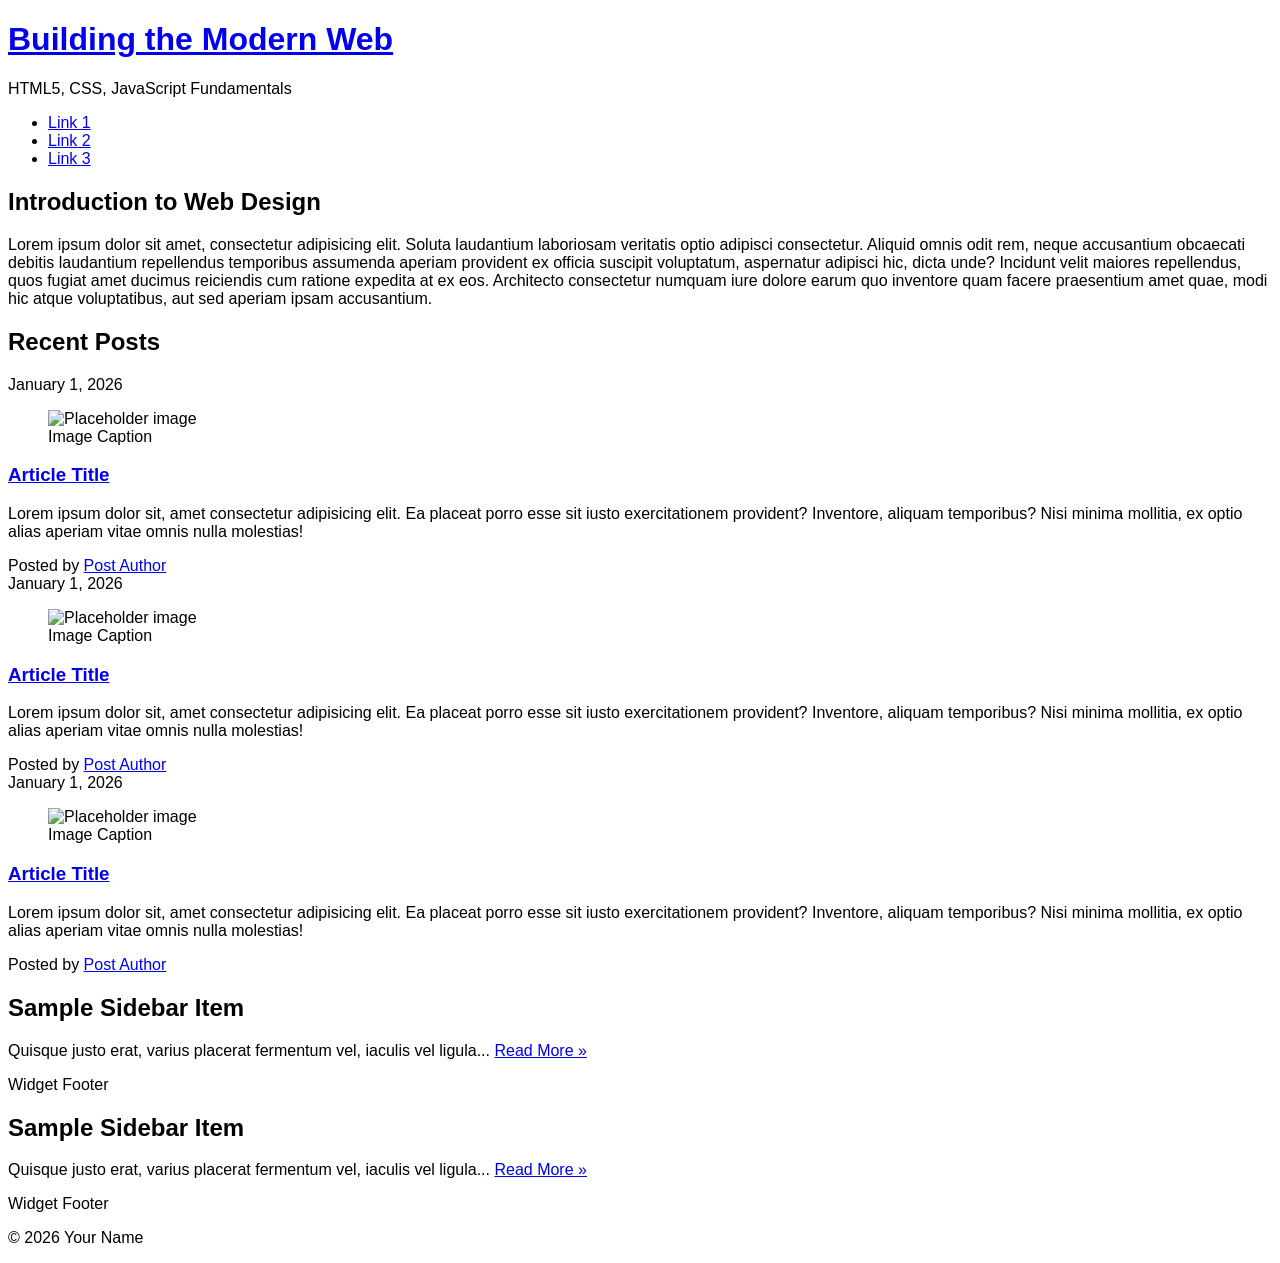
==== css-demo/index.html @ cc4211a1 "Added css to homepage" ====
<!DOCTYPE html>
<html lang="en">

<head>
  <title>IFSC 11003 - Prototype</title>
  <meta charset="UTF-8" />
  <meta name="description" content="Keyword rich narrative on site purpose" />
  <meta name="author" content="Student Name" />
  <meta name="viewport" content="width=device-width, initial-scale=1" />

  <!-- Style Sheet -->
  <link href="assets/css/style.css" rel="stylesheet" />
</head>

<body>
  <a class="visually-hidden" href="#main-content">Skip to main content</a>
  <header class="primary">
    <h1><a href="index.html">Building the Modern Web</a></h1>
    <p class="subtitle">HTML5, CSS, JavaScript Fundamentals</p>
    <nav class="primary container" aria-label="Primary">
      <ul>
        <li><a href="#">Link 1</a></li>
        <li><a href="#">Link 2</a></li>
        <li><a href="#">Link 3</a></li>
      </ul>
    </nav>
  </header>

  <!-- Main landmark gives you a clean selector target for weeks 6–9 -->
  <main id="main-content" class="container">

    <section id="content">
      <h2>Introduction to Web Design</h2>
      <p>
        Lorem ipsum dolor sit amet, consectetur adipisicing elit. Soluta laudantium laboriosam veritatis optio adipisci consectetur. Aliquid omnis odit rem, neque accusantium obcaecati debitis laudantium repellendus temporibus assumenda aperiam provident ex officia suscipit voluptatum, aspernatur adipisci hic, dicta unde? Incidunt velit maiores repellendus, quos fugiat amet ducimus reiciendis cum ratione expedita at ex eos. Architecto consectetur numquam iure dolore earum quo inventore quam facere praesentium amet quae, modi hic atque voluptatibus, aut sed aperiam ipsam accusantium.
      </p>
    </section>

    <section id="blog" aria-labelledby="recent-posts">
      <h2 id="recent-posts">Recent Posts</h2>

      <article class="post">
        <header>
          <time class="post-date" datetime="2026-01-01">January 1, 2026</time>

          <figure>
            <img src="https://placehold.co/300x200" alt="Placeholder image" />
            <figcaption>Image Caption</figcaption>
          </figure>

          <h3><a href="#" rel="bookmark">Article Title</a></h3>
        </header>

        <p>
          Lorem ipsum dolor sit, amet consectetur adipisicing elit. Ea placeat porro esse sit iusto exercitationem provident? Inventore, aliquam temporibus? Nisi minima mollitia, ex optio alias aperiam vitae omnis nulla molestias!
        </p>

        <footer class="post-meta">
          Posted by <a href="#">Post Author</a>
        </footer>
      </article>

      <article class="post">
        <header>
          <time class="post-date" datetime="2026-01-01">January 1, 2026</time>

          <figure>
            <img src="https://placehold.co/300x200" alt="Placeholder image" />
            <figcaption>Image Caption</figcaption>
          </figure>

          <h3><a href="#" rel="bookmark">Article Title</a></h3>
        </header>

        <p>
          Lorem ipsum dolor sit, amet consectetur adipisicing elit. Ea placeat porro esse sit iusto exercitationem provident? Inventore, aliquam temporibus? Nisi minima mollitia, ex optio alias aperiam vitae omnis nulla molestias!
        </p>

        <footer class="post-meta">
          Posted by <a href="#">Post Author</a>
        </footer>
      </article>

      <article class="post">
        <header>
          <time class="post-date" datetime="2026-01-01">January 1, 2026</time>

          <figure>
            <img src="https://placehold.co/300x200" alt="Placeholder image" />
            <figcaption>Image Caption</figcaption>
          </figure>

          <h3><a href="#" rel="bookmark">Article Title</a></h3>
        </header>

        <p>
Lorem ipsum dolor sit, amet consectetur adipisicing elit. Ea placeat porro esse sit iusto exercitationem provident? Inventore, aliquam temporibus? Nisi minima mollitia, ex optio alias aperiam vitae omnis nulla molestias!
        </p>

        <footer class="post-meta">
          Posted by <a href="#">Post Author</a>
        </footer>
      </article>

    </section>

  </main>
  <aside aria-label="Sidebar">
    <div class="container">

      <article class="widget">
        <header>
          <h2>Sample Sidebar Item</h2>
        </header>

        <p>
          Quisque justo erat, varius placerat fermentum vel, iaculis vel ligula...
          <a href="#">Read More &raquo;</a>
        </p>

        <footer>Widget Footer</footer>
      </article>

      <article class="widget">
        <header>
          <h2>Sample Sidebar Item</h2>
        </header>

        <p>
          Quisque justo erat, varius placerat fermentum vel, iaculis vel ligula...
          <a href="#">Read More &raquo;</a>
        </p>

        <footer>Widget Footer</footer>
      </article>

    </div>
  </aside>

  <footer class="primary">
    <p>&copy; 2026 Your Name</p>
  </footer>

</body>

</html>
---- css-demo/assets/css/style.css ----
/* ---------------Box Sizing----------------- */
html {
  box-sizing: border-box;
}
*,
*:before,
*:after {
  box-sizing: inherit;
}
 
 
/* Skip link utility: hidden until focused */
.visually-hidden {
  border: 0;
  clip: rect(0, 0, 0, 0);
  height: 1px;
  margin: -1px;
  overflow: hidden;
  padding: 0;
  position: absolute;
  white-space: nowrap;
  width: 1px;
}
body{font-family: Futura,Trebuchet MS,Arial,sans-serif; }
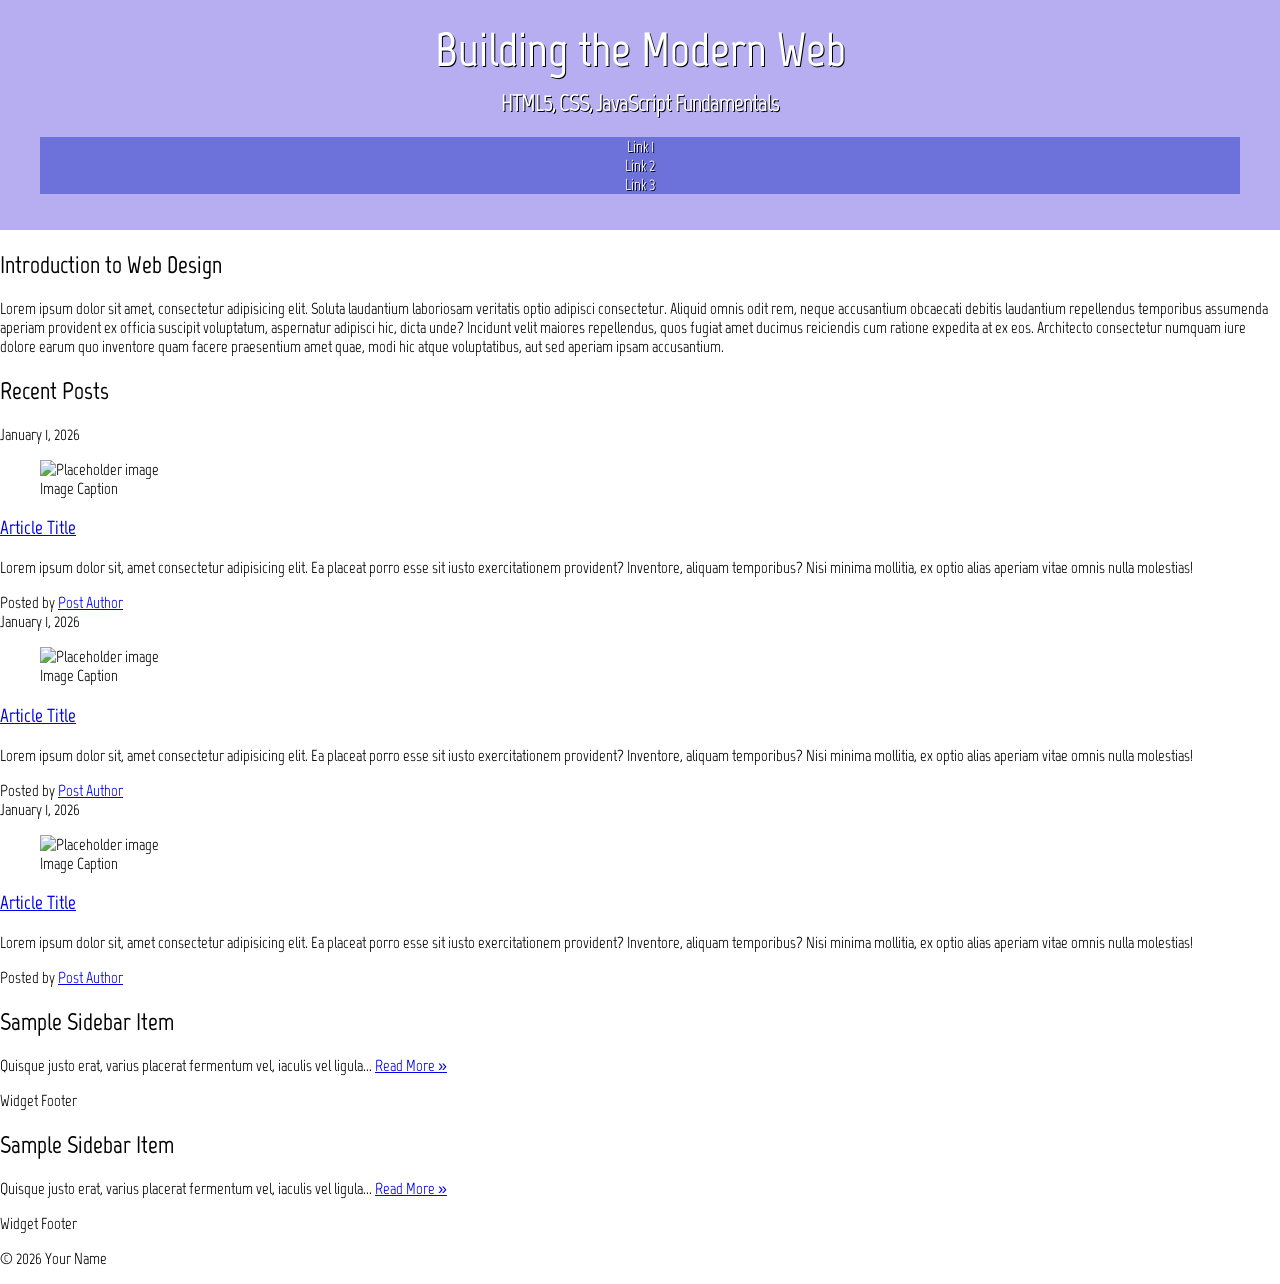
==== commit f79bde05: "Started css demo" ====
--- a/css-demo/index.html
+++ b/css-demo/index.html
@@ -10,6 +10,9 @@
 
   <!-- Style Sheet -->
   <link href="assets/css/style.css" rel="stylesheet" />
+  <link rel="preconnect" href="https://fonts.googleapis.com">
+<link rel="preconnect" href="https://fonts.gstatic.com" crossorigin>
+<link href="https://fonts.googleapis.com/css2?family=Marvel:ital,wght@0,400;0,700;1,400;1,700&display=swap" rel="stylesheet">
 </head>
 
 <body>
--- a/css-demo/assets/css/style.css
+++ b/css-demo/assets/css/style.css
@@ -21,4 +21,53 @@
   white-space: nowrap;
   width: 1px;
 }
-body{font-family: Futura,Trebuchet MS,Arial,sans-serif; }+
+body{
+  font-family: "Marvel", sans-serif;
+  margin:0;
+}
+
+header.primary{
+  background-color: #B7AEF2;
+  color:#ffffff;
+  text-align:center;
+  text-shadow:1px 1px #000000;
+  padding:40px;
+  /* Longform */
+  padding-top: 40px;
+  padding-bottom: 40px;
+  padding-left: 40px;
+  padding-right: 40px;
+  /* T/R/B/L */
+  padding: 40px 40px 40px 40px;
+  /* T/B | L/R */
+  padding: 20px 40px;
+}
+
+header.primary a{
+  color:#ffffff;
+  text-decoration:none;
+}
+
+header.primary h1{
+  font-size: 3rem;
+  margin:0;
+}
+
+header.primary p.subtitle{
+  font-size: 1.5rem;
+  font-weight:bold;
+  /* top |l/r| bottom */
+  margin: 10px 0 20px;
+  letter-spacing: -1px;
+}
+
+nav.primary ul{
+  background:#DBD8F2;
+  padding: 0;
+}
+nav.primary ul li{
+  background:#6C72D9;
+  list-style-type: none;
+}
+nav.primary ul li a{}
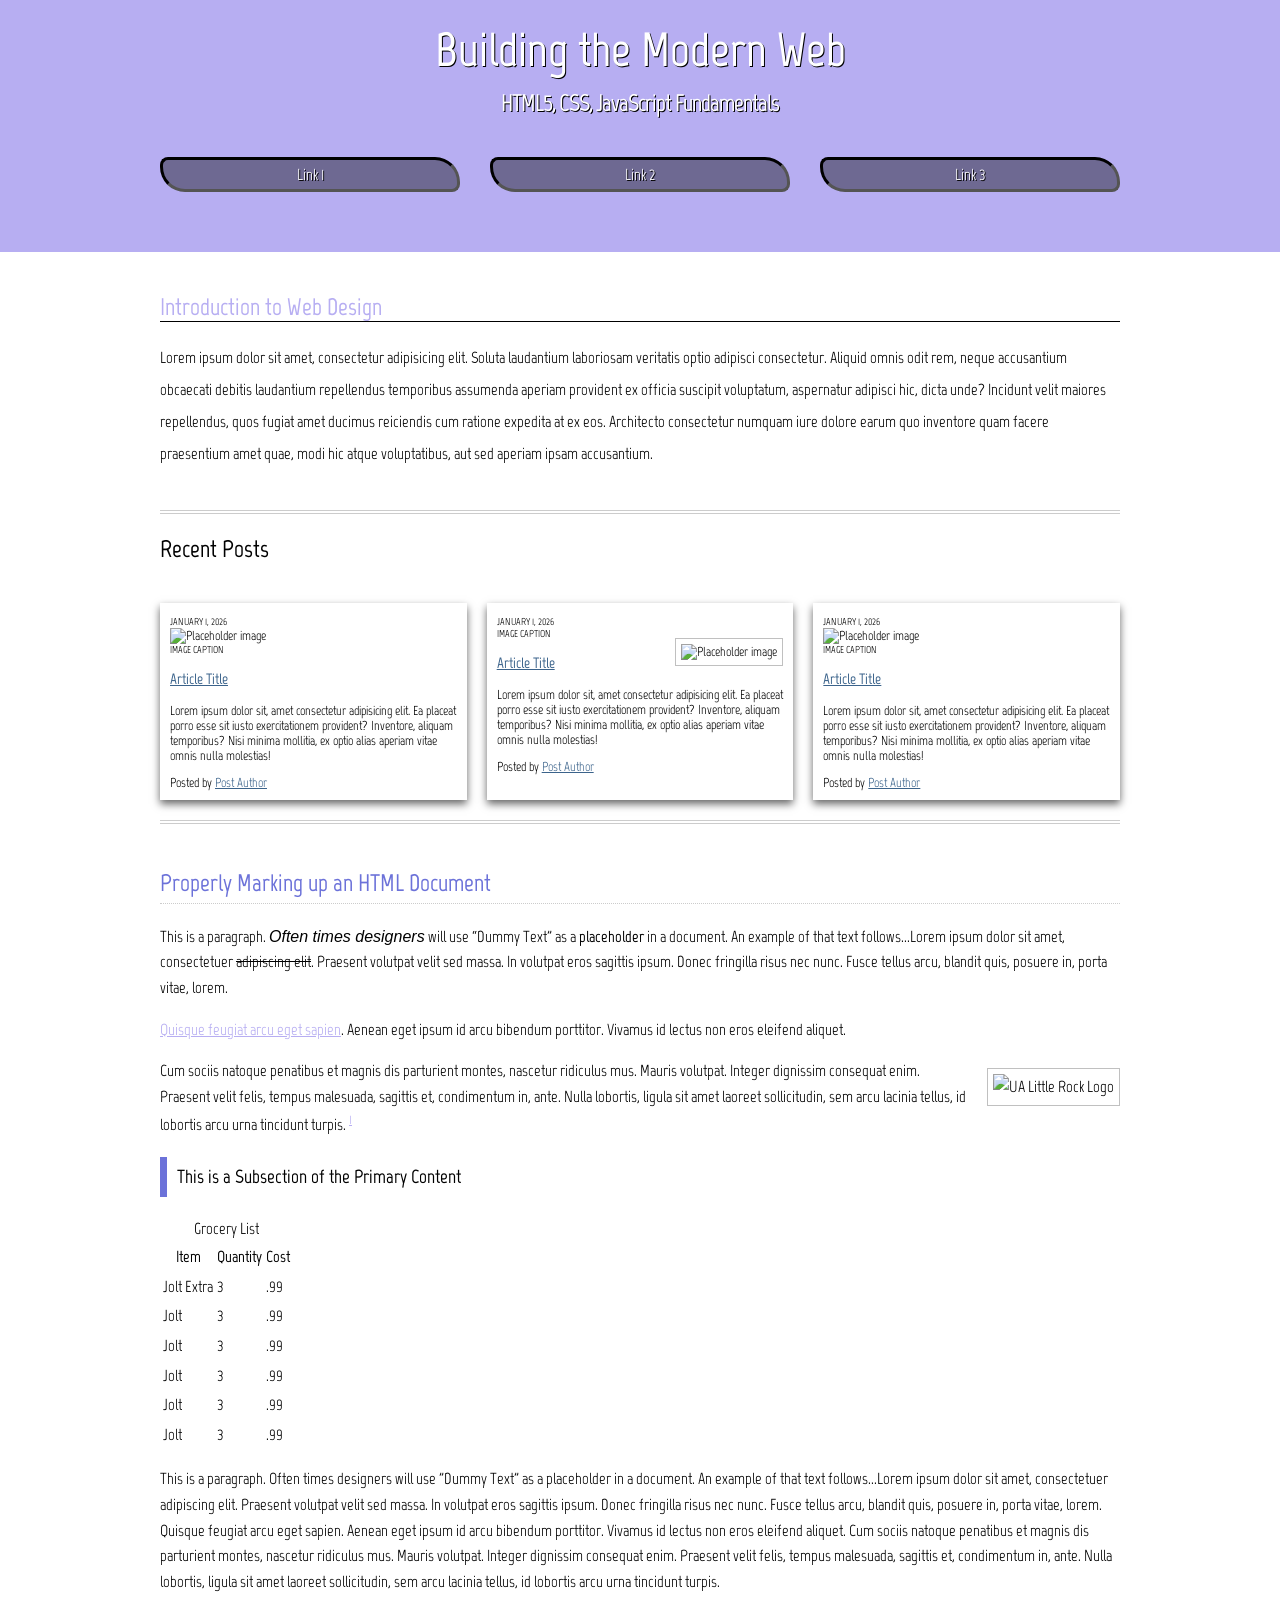
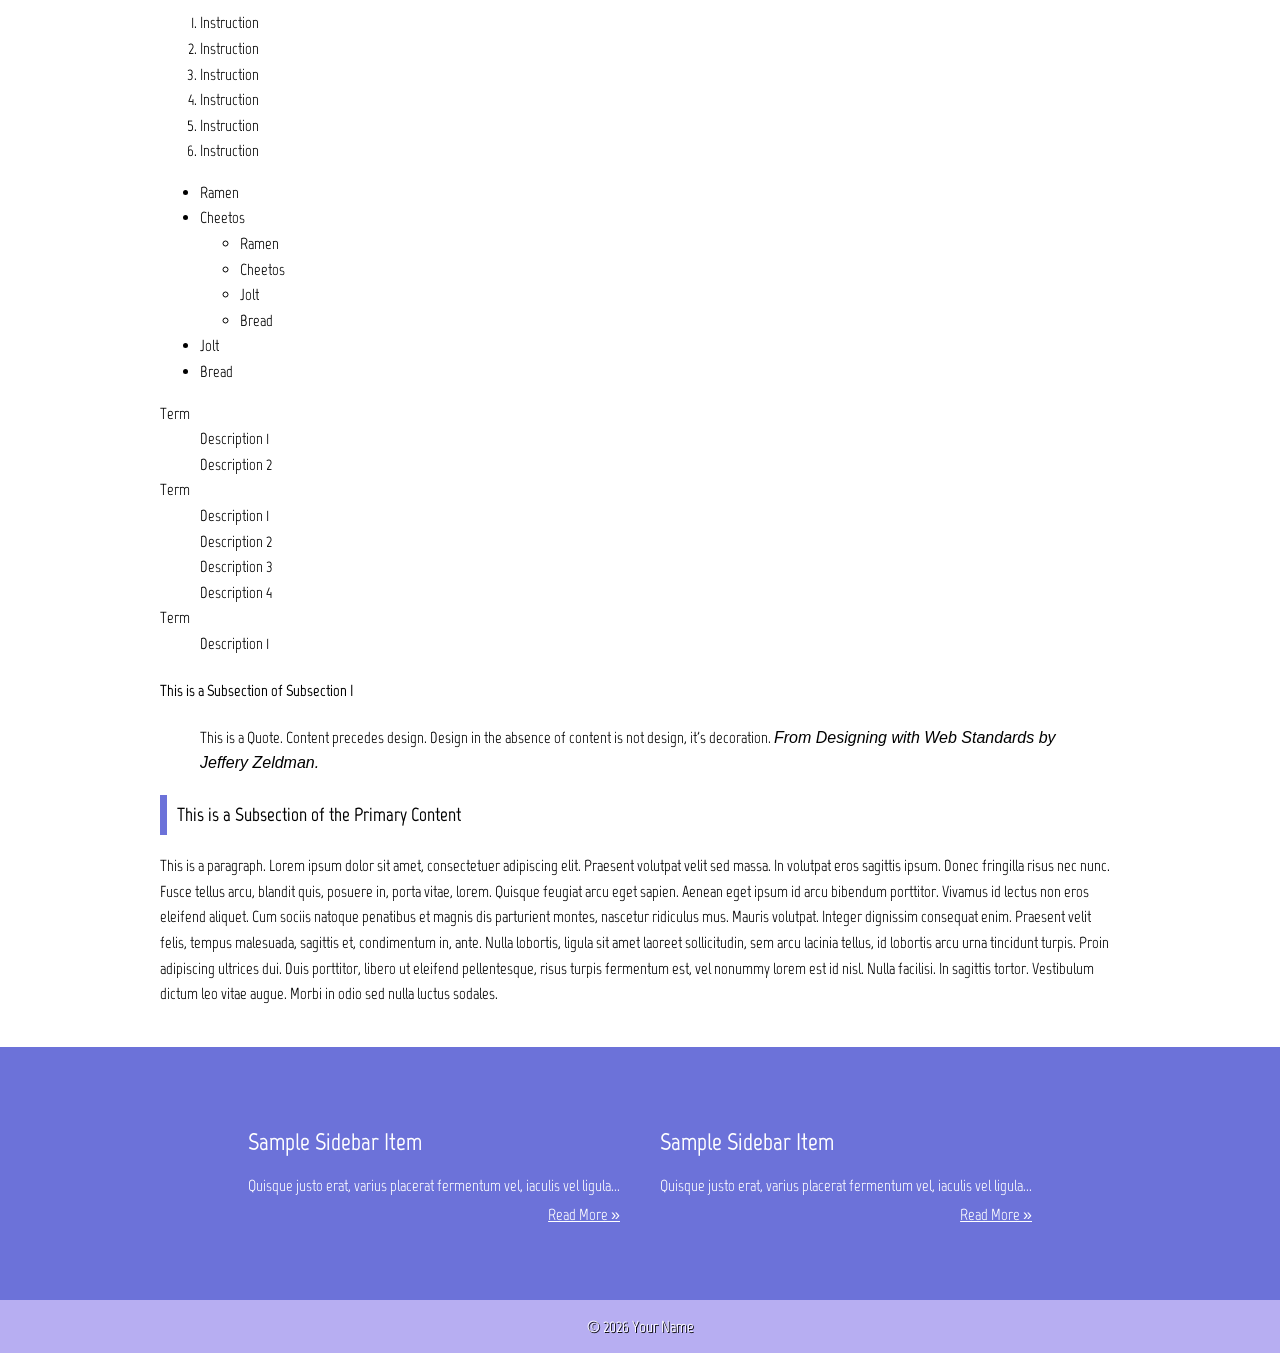
==== commit dbddf810: "Styling" ====
--- a/css-demo/index.html
+++ b/css-demo/index.html
@@ -68,7 +68,7 @@
           <time class="post-date" datetime="2026-01-01">January 1, 2026</time>
 
           <figure>
-            <img src="https://placehold.co/300x200" alt="Placeholder image" />
+            <img src="https://placehold.co/300x200" alt="Placeholder image" class="img-right"/>
             <figcaption>Image Caption</figcaption>
           </figure>
 
@@ -107,6 +107,120 @@
 
     </section>
 
+    <section id="practice">
+  <h2>Properly Marking up an HTML Document</h2>
+  <!--(Primary Content Heading)-->
+
+  <p>This is a paragraph. <em>Often times designers</em> will use <q>Dummy Text</q> as a <strong>placeholder</strong> in a document. An example of that text follows...Lorem ipsum dolor sit amet, consectetuer <del>adipiscing elit</del>. Praesent volutpat
+    velit sed massa. In volutpat eros sagittis ipsum. Donec fringilla risus nec nunc. Fusce tellus arcu, blandit quis, posuere in, porta vitae, lorem.</p>
+
+  <p> <a href="#">Quisque feugiat arcu eget sapien</a>. <span class="foo">Aenean</span> eget ipsum id arcu bibendum porttitor. Vivamus id lectus non eros eleifend aliquet.</p>
+  <p> <img src="https://thomaswallace.net/wp-content/uploads/2018/02/ualr.png" class="img-right" alt="UA Little Rock Logo" />Cum sociis natoque penatibus et magnis dis parturient montes, nascetur ridiculus mus. Mauris volutpat. Integer dignissim consequat enim. Praesent velit felis,
+    tempus malesuada, sagittis et, condimentum in, ante. Nulla lobortis, ligula sit amet laoreet sollicitudin, sem arcu lacinia tellus, id lobortis arcu urna tincidunt turpis. <sup><a href="#">1</a></sup> </p>
+
+  <h3>This is a Subsection of the Primary Content</h3>
+  <!-- (Subsection I)-->
+
+  <table>
+    <caption>Grocery List</caption>
+    <thead>
+      <!--Design Time Attribute - Remove before Prodution-->
+      <tr>
+        <th scope="col">Item</th>
+        <th scope="col">Quantity</th>
+        <th scope="col">Cost</th>
+      </tr>
+    </thead>
+    <tr>
+      <td>Jolt Extra</td>
+      <td>3</td>
+      <td>.99</td>
+    </tr>
+    <tr>
+      <td>Jolt</td>
+      <td>3</td>
+      <td>.99</td>
+    </tr>
+    <tr>
+      <td>Jolt</td>
+      <td>3</td>
+      <td>.99</td>
+    </tr>
+    <tr>
+      <td>Jolt</td>
+      <td>3</td>
+      <td>.99</td>
+    </tr>
+    <tr>
+      <td>Jolt</td>
+      <td>3</td>
+      <td>.99</td>
+    </tr>
+    <tr>
+      <td>Jolt</td>
+      <td>3</td>
+      <td>.99</td>
+    </tr>
+  </table>
+
+  <p>This is a paragraph. Often times designers will use "Dummy Text" as a placeholder in a document. An example of that text follows...Lorem ipsum dolor sit amet, consectetuer adipiscing elit. Praesent volutpat velit sed massa. In volutpat eros sagittis
+    ipsum. Donec fringilla risus nec nunc. Fusce tellus arcu, blandit quis, posuere in, porta vitae, lorem. Quisque feugiat arcu eget sapien. Aenean eget ipsum id arcu bibendum porttitor. Vivamus id lectus non eros eleifend aliquet. Cum sociis natoque
+    penatibus et magnis dis parturient montes, nascetur ridiculus mus. Mauris volutpat. Integer dignissim consequat enim. Praesent velit felis, tempus malesuada, sagittis et, condimentum in, ante. Nulla lobortis, ligula sit amet laoreet sollicitudin,
+    sem arcu lacinia tellus, id lobortis arcu urna tincidunt turpis.</p>
+
+  <!--This is a list of instructions.-->
+
+  <ol>
+    <li>Instruction</li>
+    <li>Instruction</li>
+    <li>Instruction</li>
+    <li>Instruction</li>
+    <li>Instruction</li>
+    <li>Instruction</li>
+  </ol>
+
+  <!--This is a list of items to purchase at the grocery store.-->
+
+  <ul>
+    <li>Ramen</li>
+    <li>Cheetos
+      <ul>
+        <li>Ramen</li>
+        <li>Cheetos</li>
+        <li>Jolt</li>
+        <li>Bread</li>
+      </ul>
+    </li>
+    <li>Jolt</li>
+    <li>Bread</li>
+  </ul>
+
+  <!--This is an Example of how we should mark up a term and its description(s)-->
+  <dl>
+    <dt>Term</dt>
+    <dd>Description 1</dd>
+    <dd>Description 2</dd>
+    <dt>Term</dt>
+    <dd>Description 1</dd>
+    <dd>Description 2</dd>
+    <dd>Description 3</dd>
+    <dd>Description 4</dd>
+    <dt>Term</dt>
+    <dd>Description 1</dd>
+  </dl>
+
+  <h4>This is a Subsection of Subsection I</h4>
+
+  <blockquote>This is a Quote. Content precedes design. Design in the absence of content is not design, it's decoration. <cite>From Designing with Web Standards by Jeffery Zeldman.</cite></blockquote>
+
+  <h3>This is a Subsection of the Primary Content</h3>
+  <!--(Subsection II)-->
+
+  <p>This is a paragraph. Lorem ipsum dolor sit amet, consectetuer adipiscing elit. Praesent volutpat velit sed massa. In volutpat eros sagittis ipsum. Donec fringilla risus nec nunc. Fusce tellus arcu, blandit quis, posuere in, porta vitae, lorem. Quisque
+    feugiat arcu eget sapien. Aenean eget ipsum id arcu bibendum porttitor. Vivamus id lectus non eros eleifend aliquet. Cum sociis natoque penatibus et magnis dis parturient montes, nascetur ridiculus mus. Mauris volutpat. Integer dignissim consequat
+    enim. Praesent velit felis, tempus malesuada, sagittis et, condimentum in, ante. Nulla lobortis, ligula sit amet laoreet sollicitudin, sem arcu lacinia tellus, id lobortis arcu urna tincidunt turpis. Proin adipiscing ultrices dui. Duis porttitor,
+    libero ut eleifend pellentesque, risus turpis fermentum est, vel nonummy lorem est id nisl. Nulla facilisi. In sagittis tortor. Vestibulum dictum leo vitae augue. Morbi in odio sed nulla luctus sodales.</p>
+</section>
   </main>
   <aside aria-label="Sidebar">
     <div class="container">
--- a/css-demo/assets/css/style.css
+++ b/css-demo/assets/css/style.css
@@ -6,6 +6,12 @@
 *:before,
 *:after {
   box-sizing: inherit;
+}
+
+
+/* - - - - - Responsive Images - - - - - */
+img{
+  max-width: 100%;
 }
  
  
@@ -22,6 +28,38 @@
   width: 1px;
 }
 
+
+
+/* - - - - Utility Classes - - - - */
+
+.container{
+  width:80vw;
+  max-width: 960px;
+  margin: 40px auto;
+}
+
+.img-right{
+  float:right;
+  border:1px solid #c0c0c0;
+  padding:5px;
+  margin: 10px 0 10px 20px;
+}
+
+.img-left{
+  float:left;
+  border:1px solid #c0c0c0;
+  padding:5px;
+  margin: 10px 20px 10px 0px;
+}
+
+.img-center{
+ display:block;
+ margin:20px auto;
+ border:1px solid #c0c0c0;
+ padding:5px;
+}
+/* - - - - Global styles - - - -  */
+
 body{
   font-family: "Marvel", sans-serif;
   margin:0;
@@ -63,11 +101,144 @@
 }
 
 nav.primary ul{
-  background:#DBD8F2;
   padding: 0;
+  display: flex;
+  flex-direction: row;
+  justify-content: center;
+  gap:30px;
 }
 nav.primary ul li{
-  background:#6C72D9;
-  list-style-type: none;
-}
-nav.primary ul li a{}+  list-style: none;
+  flex: 1;
+}
+nav.primary ul li a{
+  background-color: rgba(0,0,0,.4);
+  padding: 5px 7.5px;
+  display: block;
+  border: 3px inset #000;
+  border-radius: 8px 25px;
+  transition:.5s;
+}
+
+nav.primary ul li a:hover{
+  background-color: rgba(0,0,0,.8);
+}
+
+#content h2{
+  color:#B7AEF2;
+  border-bottom: 1px outset #000;
+}
+
+#content p{
+  line-height: 2;
+}
+
+#blog{
+  display:flex;
+  flex-direction: row;
+  justify-content: space-between;
+  flex-wrap: wrap;
+  gap:20px;
+  padding-bottom: 20px;
+  margin-bottom:40px;
+  border-bottom: 4px double #ccc;
+  margin-top:40px;
+  border-top: 4px double #ccc;
+}
+
+
+#blog figure{
+  margin:0;
+}
+
+#blog .post{
+  box-shadow: 0 4px 8px rgba(0,0,0,.6);
+  padding:10px;
+  font-size:.8rem;
+  flex:1;
+}
+
+#blog h2{
+  flex: 0 0 100%;
+}
+
+#blog time.post-date, #blog figcaption{
+  text-transform:uppercase;
+  font-size: .6rem;
+}
+
+#blog a{
+  color:#3b638b;
+}
+
+#practice h2{
+  color:#6c72d9;
+  border-bottom:1px dotted #cccccc;
+}
+
+#practice h3{
+  border-left:7.5px solid #6c72d9;
+  padding:5px 0 5px 10px;
+}
+
+#practice a:link, #practice a:visited{
+  color:#B7AEF2
+}
+
+#practice{
+  line-height:1.6;
+}
+
+aside[aria-label="Sidebar"]{
+  background-color: #6c72d9;
+  color:#ffffff;
+  padding:20px 0;
+}
+
+aside div.container{
+  display:flex;
+  flex-direction: row;
+  justify-content: center;
+  gap:40px;
+}
+
+aside div.container a:last-child{
+  color:#ffffff;
+  display:block;
+  margin-top:10px;
+  text-align: right;
+}
+
+aside .widget footer{
+  display:none;
+}
+
+footer.primary{
+  background-color:#B7AEF2;
+  padding:1px;
+  color:#ffffff;
+  text-align: center;
+  text-shadow:1px 1px#000000;
+}
+
+
+
+
+/* - - - - - Media Queries - - - - - */
+
+@media screen and (max-width:500px){
+
+nav.primary ul{
+  flex-direction: column;
+  gap:10px;
+}
+
+.container{
+  width:95vw;
+}
+
+#blog{
+  flex-direction: column;
+}
+
+}
